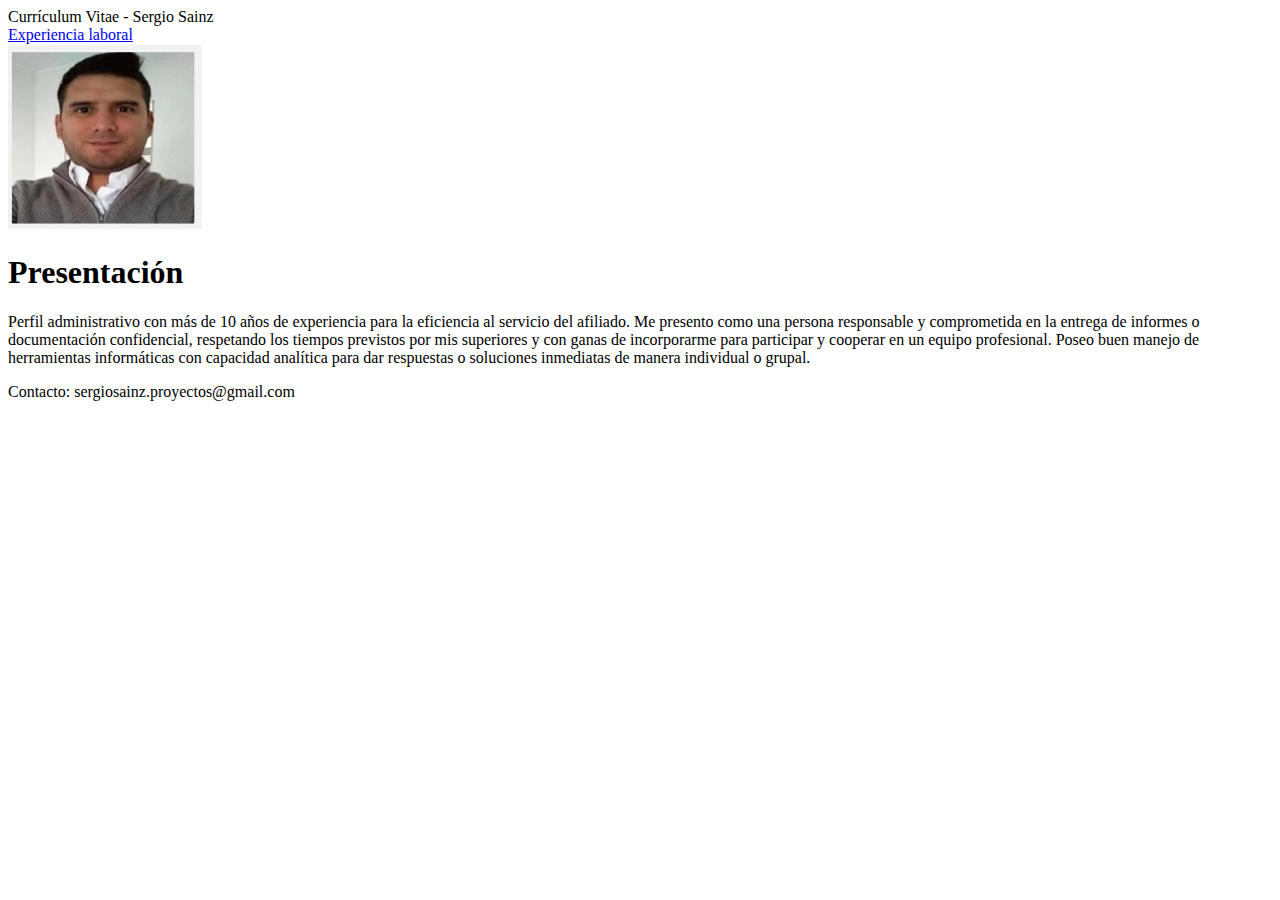
==== index.html @ b24e8141 "archivos para trabajo CSS" ====
<!DOCTYPE html>
<html lang="en">
<head>
    <meta charset="UTF-8">
    <meta http-equiv="X-UA-Compatible" content="IE=edge">
    <meta name="viewport" content="width=device-width, initial-scale=1.0">
    <title>Currículum Vitae - Sergio Sainz</title>
</head>
<body>
    <header>Currículum Vitae - Sergio Sainz</header>
    <nav>
        <a href="experiencia.html">Experiencia laboral</a>
    </nav>
    <img src="fotocv.jpg" alt="Sergio Sainz" title="Sergio Sainz">
    <section>
        <h1>Presentación</h1>
        <p>
            Perfil administrativo con más de 10 años de experiencia para la eficiencia al servicio del afiliado. Me presento como una persona responsable y comprometida en la entrega de informes o documentación confidencial, respetando los tiempos previstos por mis superiores y con ganas de incorporarme para participar y cooperar en un equipo profesional. Poseo buen manejo de herramientas informáticas con capacidad analítica para dar respuestas o soluciones inmediatas de manera individual o grupal.
        </p>
    </section>
    <footer>Contacto: sergiosainz.proyectos@gmail.com</footer>
</body>
</html>
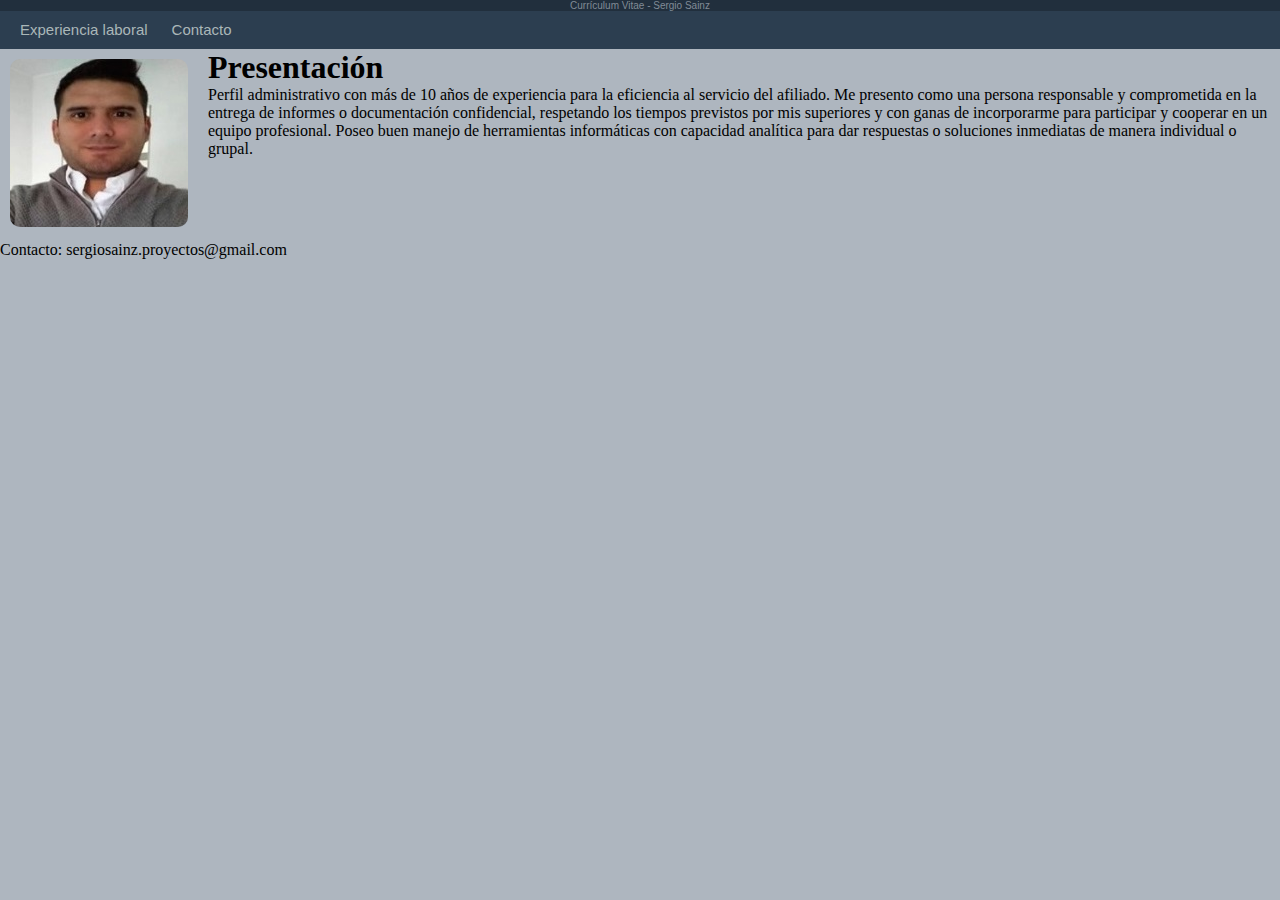
==== commit bbc3d839: "nuevos archivos para trabajo CSS" ====
--- a/index.html
+++ b/index.html
@@ -5,18 +5,27 @@
     <meta http-equiv="X-UA-Compatible" content="IE=edge">
     <meta name="viewport" content="width=device-width, initial-scale=1.0">
     <title>Currículum Vitae - Sergio Sainz</title>
+    <link rel="stylesheet" href="index.css">
 </head>
 <body>
     <header>Currículum Vitae - Sergio Sainz</header>
     <nav>
         <a href="experiencia.html">Experiencia laboral</a>
+        <a href="contacto.html">Contacto</a>
     </nav>
-    <img src="fotocv.jpg" alt="Sergio Sainz" title="Sergio Sainz">
-    <section>
+   <!-- Para aplicar clases y flexbox, cambio la imagen a la etiqueta section -->
+    <section class="contenedor">
+        <div>
+        <img class="imagen" src="fotocv.jpg" alt="Sergio Sainz" title="Sergio Sainz">
+        </div>
+
+        <div>
         <h1>Presentación</h1>
         <p>
             Perfil administrativo con más de 10 años de experiencia para la eficiencia al servicio del afiliado. Me presento como una persona responsable y comprometida en la entrega de informes o documentación confidencial, respetando los tiempos previstos por mis superiores y con ganas de incorporarme para participar y cooperar en un equipo profesional. Poseo buen manejo de herramientas informáticas con capacidad analítica para dar respuestas o soluciones inmediatas de manera individual o grupal.
         </p>
+        </div>  
+
     </section>
     <footer>Contacto: sergiosainz.proyectos@gmail.com</footer>
 </body>
--- a/index.css
+++ b/index.css
@@ -0,0 +1,53 @@
+*{
+    padding: 0px;
+    margin: 0px;
+}
+body{
+    background-color: #AEB6BF;
+}
+
+header{
+    background-color: #212F3D;
+    color: #808B96;
+    font-family: Verdana, Geneva, Tahoma, sans-serif;
+    font-size: 10px;
+    text-align: center;
+}
+nav{
+    background-color: #2C3E50;
+    padding: 10px;
+}
+
+a:link, a:visited, a:active {
+    text-decoration:none;
+    color: #AAB7B8;
+    padding: 10px;
+    font-family: Arial, Helvetica, sans-serif;
+    font-size: 15px;
+}
+
+a:hover{
+    color: #D5D8DC;
+    font-weight:600;
+    box-shadow: 1px 1px 1px 1px #AAB7B8;
+    border-radius: 5px;
+    transition: 0.1s;
+}
+
+.contenedor{
+    display: flex;
+    gap: 10px;
+}
+
+.imagen{
+    border-radius: 10px;
+    margin: 10px;
+}
+
+.presentacion{
+    font-family: Arial, Helvetica, sans-serif;
+    padding: 10px;
+    margin: 10px;
+    background-color: aqua;
+    
+}
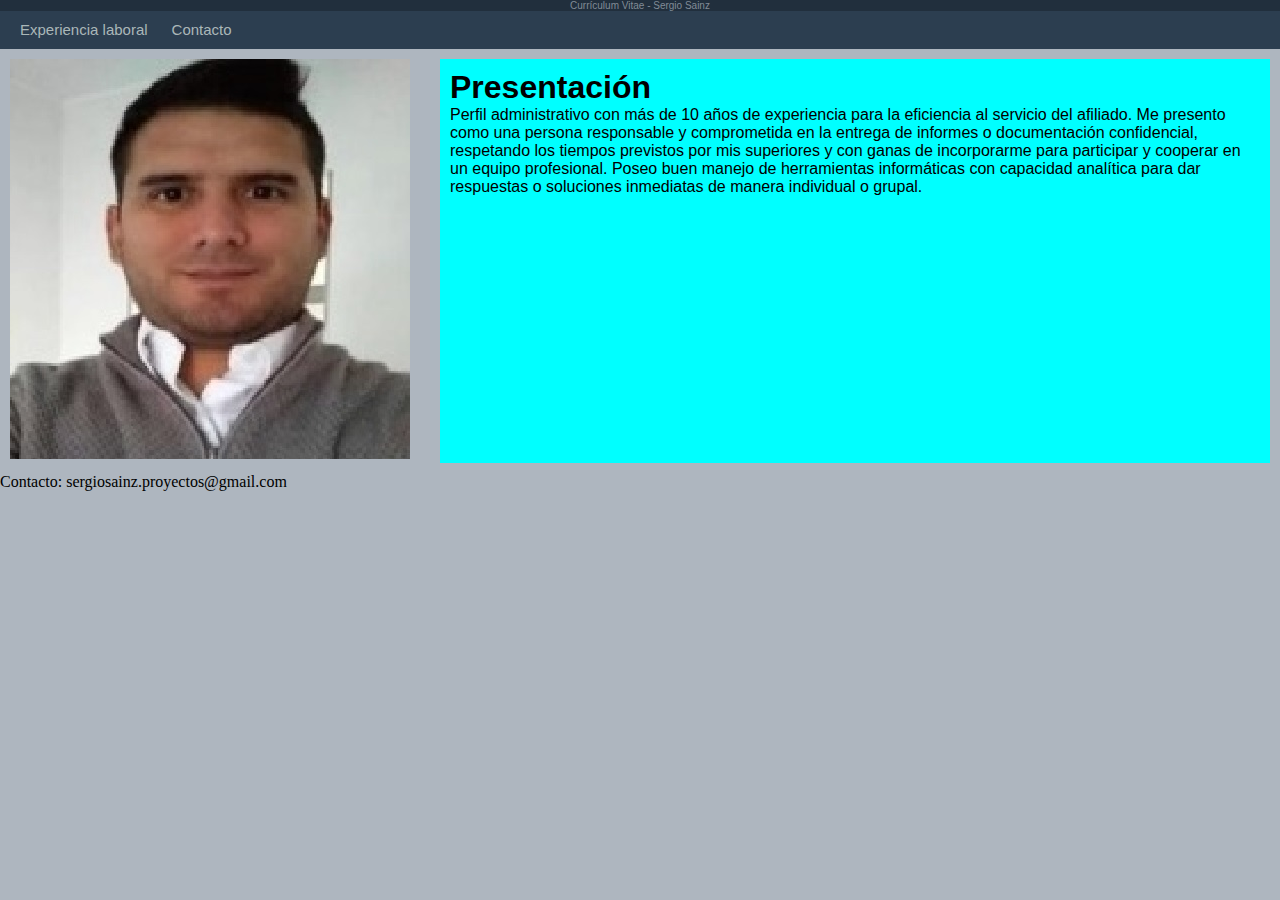
==== commit 6df4d61e: "archivos para trabajo CSS" ====
--- a/index.html
+++ b/index.html
@@ -15,18 +15,20 @@
     </nav>
    <!-- Para aplicar clases y flexbox, cambio la imagen a la etiqueta section -->
     <section class="contenedor">
-        <div>
-        <img class="imagen" src="fotocv.jpg" alt="Sergio Sainz" title="Sergio Sainz">
+
+        <div class="imagen">
+        <img src="fotocv.jpg" alt="Sergio Sainz" title="Sergio Sainz">
         </div>
 
-        <div>
+        <div class="presentacion">
         <h1>Presentación</h1>
         <p>
-            Perfil administrativo con más de 10 años de experiencia para la eficiencia al servicio del afiliado. Me presento como una persona responsable y comprometida en la entrega de informes o documentación confidencial, respetando los tiempos previstos por mis superiores y con ganas de incorporarme para participar y cooperar en un equipo profesional. Poseo buen manejo de herramientas informáticas con capacidad analítica para dar respuestas o soluciones inmediatas de manera individual o grupal.
+           Perfil administrativo con más de 10 años de experiencia para la eficiencia al servicio del afiliado. Me presento como una persona responsable y comprometida en la entrega de informes o documentación confidencial, respetando los tiempos previstos por mis superiores y con ganas de incorporarme para participar y cooperar en un equipo profesional. Poseo buen manejo de herramientas informáticas con capacidad analítica para dar respuestas o soluciones inmediatas de manera individual o grupal.
         </p>
         </div>  
+    </section>
 
-    </section>
     <footer>Contacto: sergiosainz.proyectos@gmail.com</footer>
+
 </body>
 </html>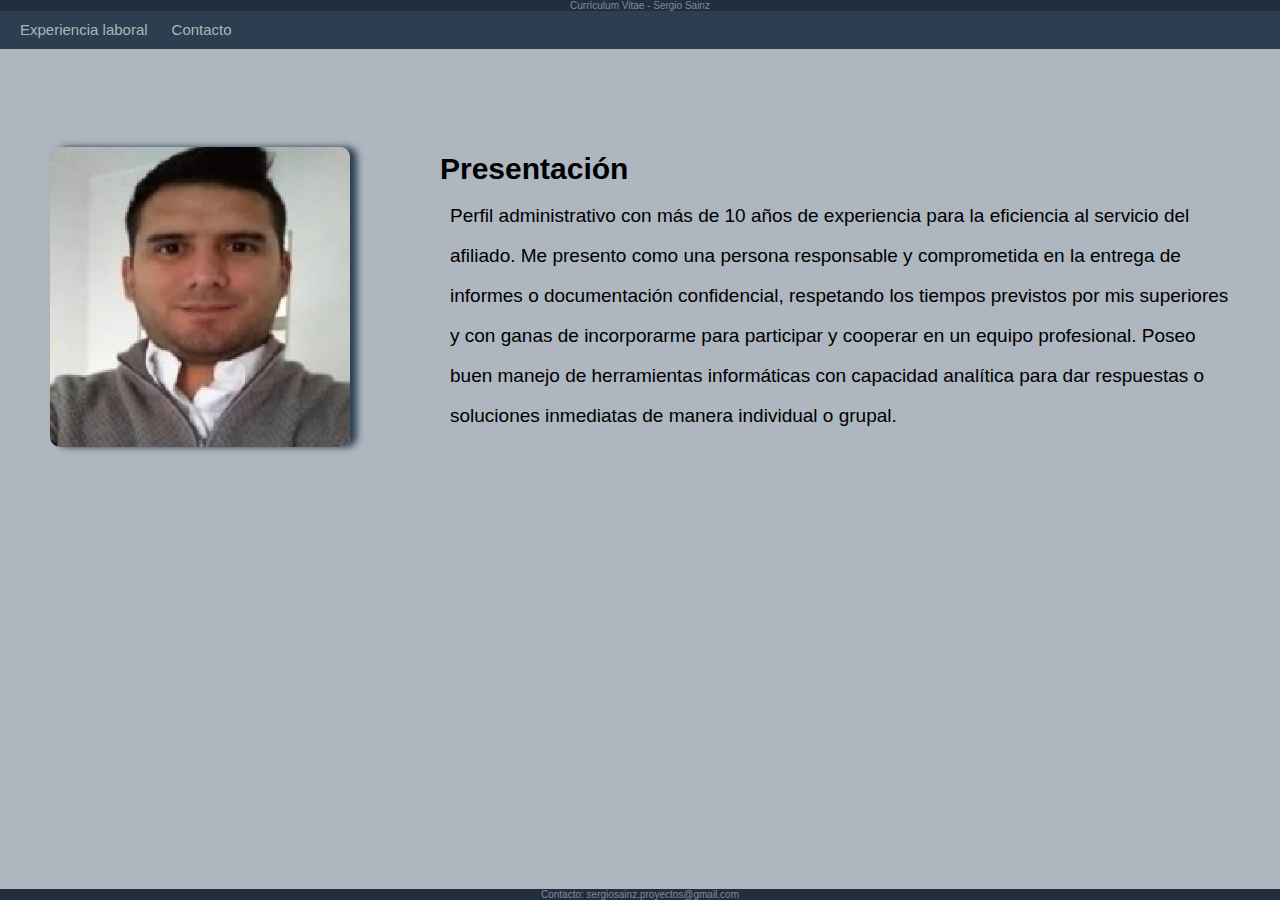
==== commit 8557fc43: "Se agrega @media a los archivos" ====
--- a/index.html
+++ b/index.html
@@ -1,5 +1,6 @@
 <!DOCTYPE html>
 <html lang="en">
+
 <head>
     <meta charset="UTF-8">
     <meta http-equiv="X-UA-Compatible" content="IE=edge">
@@ -7,28 +8,34 @@
     <title>Currículum Vitae - Sergio Sainz</title>
     <link rel="stylesheet" href="index.css">
 </head>
+
 <body>
     <header>Currículum Vitae - Sergio Sainz</header>
     <nav>
         <a href="experiencia.html">Experiencia laboral</a>
         <a href="contacto.html">Contacto</a>
     </nav>
-   <!-- Para aplicar clases y flexbox, cambio la imagen a la etiqueta section -->
+    <!-- Para aplicar clases y flexbox, cambio la imagen a la etiqueta section -->
     <section class="contenedor">
 
         <div class="imagen">
-        <img src="fotocv.jpg" alt="Sergio Sainz" title="Sergio Sainz">
+            <img src="fotocv.jpg" alt="Sergio Sainz" title="Sergio Sainz">
         </div>
 
         <div class="presentacion">
-        <h1>Presentación</h1>
-        <p>
-           Perfil administrativo con más de 10 años de experiencia para la eficiencia al servicio del afiliado. Me presento como una persona responsable y comprometida en la entrega de informes o documentación confidencial, respetando los tiempos previstos por mis superiores y con ganas de incorporarme para participar y cooperar en un equipo profesional. Poseo buen manejo de herramientas informáticas con capacidad analítica para dar respuestas o soluciones inmediatas de manera individual o grupal.
-        </p>
-        </div>  
+            <h1>Presentación</h1>
+            <p>
+                Perfil administrativo con más de 10 años de experiencia para la eficiencia al servicio del afiliado. Me
+                presento como una persona responsable y comprometida en la entrega de informes o documentación
+                confidencial, respetando los tiempos previstos por mis superiores y con ganas de incorporarme para
+                participar y cooperar en un equipo profesional. Poseo buen manejo de herramientas informáticas con
+                capacidad analítica para dar respuestas o soluciones inmediatas de manera individual o grupal.
+            </p>
+        </div>
     </section>
 
     <footer>Contacto: sergiosainz.proyectos@gmail.com</footer>
 
 </body>
+
 </html>--- a/index.css
+++ b/index.css
@@ -1,53 +1,90 @@
-*{
+* {
     padding: 0px;
     margin: 0px;
 }
-body{
+
+body {
     background-color: #AEB6BF;
 }
 
-header{
+header {
     background-color: #212F3D;
     color: #808B96;
     font-family: Verdana, Geneva, Tahoma, sans-serif;
     font-size: 10px;
     text-align: center;
 }
-nav{
+
+nav {
     background-color: #2C3E50;
     padding: 10px;
 }
 
-a:link, a:visited, a:active {
-    text-decoration:none;
+a:link,
+a:visited,
+a:active {
+    text-decoration: none;
     color: #AAB7B8;
     padding: 10px;
     font-family: Arial, Helvetica, sans-serif;
     font-size: 15px;
 }
 
-a:hover{
+a:hover {
     color: #D5D8DC;
-    font-weight:600;
-    box-shadow: 1px 1px 1px 1px #AAB7B8;
+    font-weight: 600;
+    box-shadow: 0px 1px 2px 2px #AAB7B8;
     border-radius: 5px;
     transition: 0.1s;
 }
 
-.contenedor{
+.contenedor {
     display: flex;
     gap: 10px;
+    height: 500px;
+    align-items: center;
 }
 
-.imagen{
-    border-radius: 10px;
-    margin: 10px;
+@media only screen and (max-width : 900px) {
+    .contenedor {
+        flex-direction: column;
+    }
 }
 
-.presentacion{
+.imagen {
+    padding: 50px;
+}
+
+img {
+    border-radius: 10px;
+    max-width: 300px;
+    max-height: 300px;
+    box-shadow: 7px 0px 7px #2C3E50;
+}
+
+.presentacion {
+    padding: 30px;
+}
+
+h1 {
+    font-family: Arial, Helvetica, sans-serif;
+    font-size: 30px;
+}
+
+p {
     font-family: Arial, Helvetica, sans-serif;
     padding: 10px;
-    margin: 10px;
-    background-color: aqua;
-    
+    font-size: 19px;
+    line-height: 40px;
 }
+
+footer {
+    background-color: #212F3D;
+    color: #808B96;
+    font-family: Verdana, Geneva, Tahoma, sans-serif;
+    font-size: 10px;
+    position: fixed;
+    bottom: 0px;
+    width: 100%;
+    text-align: center;
+}